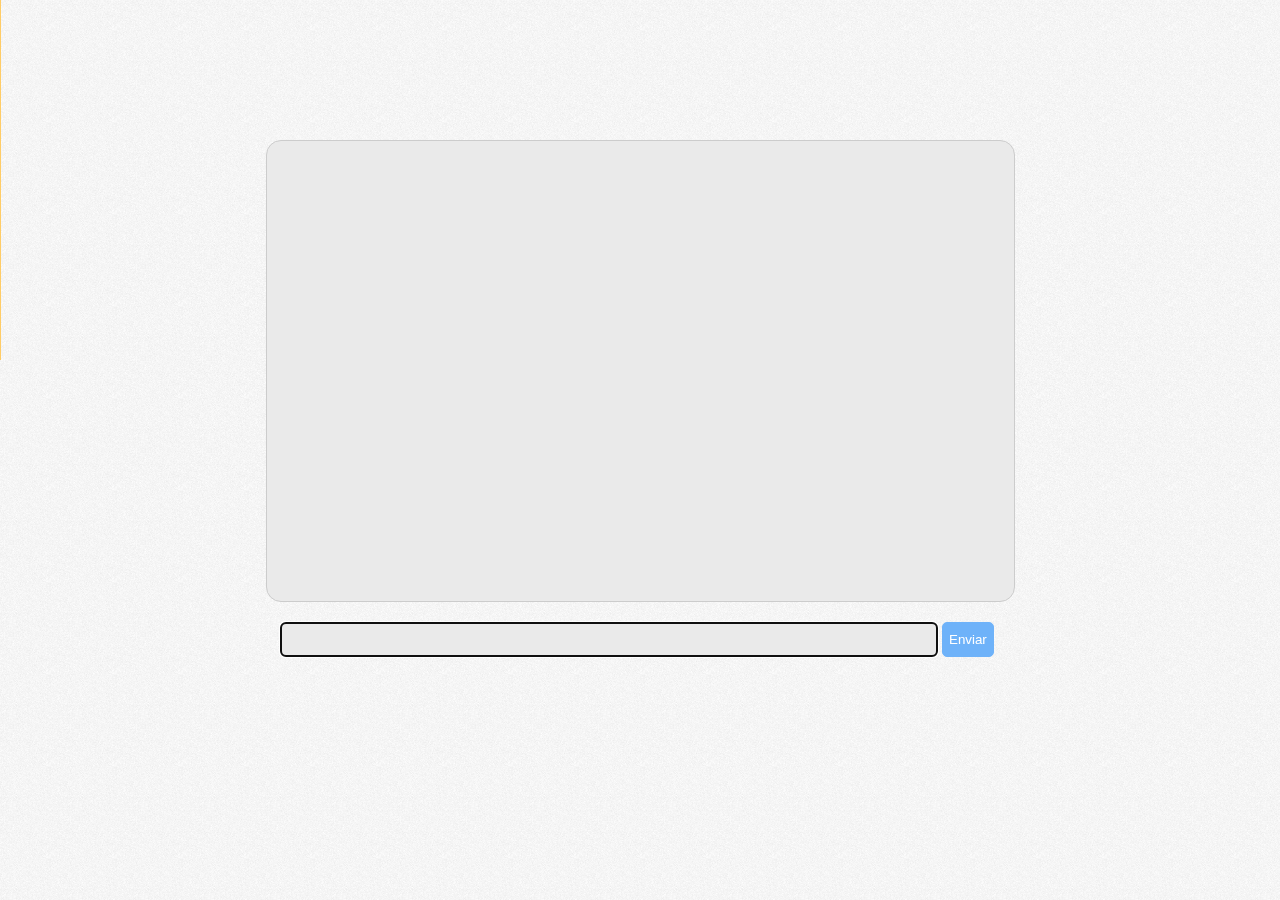
==== index.html @ fc799103 "Changed the speach to meSpeak" ====
<html>
<head>
	<meta charset="utf-8">
	<link rel="stylesheet" type="text/css" href="reset.css" media="all" />
	<link rel="stylesheet" type="text/css" href="style.css" media="all" />
</head>
<body>
	<div id="distance"></div>
	<div id="container" class="rounded-15">
	</div>
	<div id="sender-container">
		<input id="txt-sender" type="text" value="" class="rounded-5"/>
		<input id="btn-sender" type="button" value="Enviar" class="rounded-5"/>
	</div>
	<script type="text/javascript" src="jquery-1.8.2.min.js"></script>
	<script type="text/javascript" src="google-tts.js"></script>
	<!--[if lt IE 8]><!-->
<script type="text/javascript" src="mespeak/mespeak.js"></script>
<!--<![endif]-->
	<script type="text/javascript" src="functions.js" charset="UTF-8"></script>
	<script type="text/javascript">
		var siriGui = new AlisiriGui();
		var siri = new Alisiri();
		if ( !($.browser.msie || is_safari)) {
			meSpeak.loadConfig("mespeak/mespeak_config.json");
			meSpeak.loadVoice("mespeak/voices/pt.json");
		}
		else
		{
			var speech = new GoogleTTS('pt');
		}
	</script>
</body>
</html>
---- style.css ----
html, body {
	height:100%;
}
body {
    text-align:center; /* Centralizar na horizontal no IE caso o site entre em Quirks mode */
	background:white url('bgnoise.png') repeat;
}
#distance {
    width:1px;
    height:40%;
    background-color:#fc6;
    margin-bottom:-13.75em; /* Metade da altura do nosso box que ficar� centralizado */
    float:left;
}
#container {
    margin:0 auto;
    position:relative; /* Coloca o container frente ao elemento com o id distance */
    text-align:left;
    height:27.5em;
    width:720px;
    clear:left;
    background-color:#eaeaea;
    border:1px solid #cccccc;
	padding: 10px;
	padding-right: 17px !important;
	overflow: auto;
	overflow-x: hidden;
}
#sender-container {
	margin:0 auto;
    position:relative; /* Coloca o container frente ao elemento com o id distance */
    text-align:left;
    height:20px;
    width:45em;
    clear:left;
	margin-top: 20px;
}
#txt-sender {
	width: 658px;
	background-color:#eaeaea;
    border:1px solid #cccccc;
	height: 35px;
	font-size: 18px;
	padding-left: 5px;
}
#btn-sender {
	height: 35px;
	border: solid 1px #6eb2f9;
	background-color: #6eb2f9;
	color: #ffffff;
	vertical-align: top;
	cursor: pointer;
}
#btn-sender:active {
	background-color: #4F80B3;
}

.rounded-15 {
	-moz-border-radius: 15px;
	border-radius: 15px;
}
.rounded-5 {
	-moz-border-radius: 5px;
	border-radius: 5px;
}
.user-text {
	position:relative;
	padding:15px;
	margin:1em 0 10px;
	color:black;
	background:#CAD4E7;
	-webkit-border-radius:10px;
	-moz-border-radius:10px;
	border-radius:10px;
	margin-left:50px;
}

.user-text:after {
	content:"";
	position:absolute;
	top:16px;
	bottom:auto;
	left:-50px;
	border-width:10px 50px 10px 0;
	border-style:solid;
	border-color:transparent #CAD4E7;
    display:block; 
    width:0;
}

.alisiri-text {
	text-align: right;
	position:relative;
	padding:15px;
	margin:1em 0 10px;
	color:black;
	background:#CCE3F3;
	-webkit-border-radius:10px;
	-moz-border-radius:10px;
	border-radius:10px;
	margin-right: 50px;
} 
.alisiri-text:after {
	content: "";
	position: absolute;
	top: 16px; /* controls vertical position */
	bottom: auto;
	right: -50px; /* value = - border-left-width - border-right-width */
	left: auto;
	border-width: 10px 0 10px 50px;
	border-style: solid;
	border-color: transparent #CCE3F3;
    /* reduce the damage in FF3.0 */
    display: block; 
    width: 0;
}
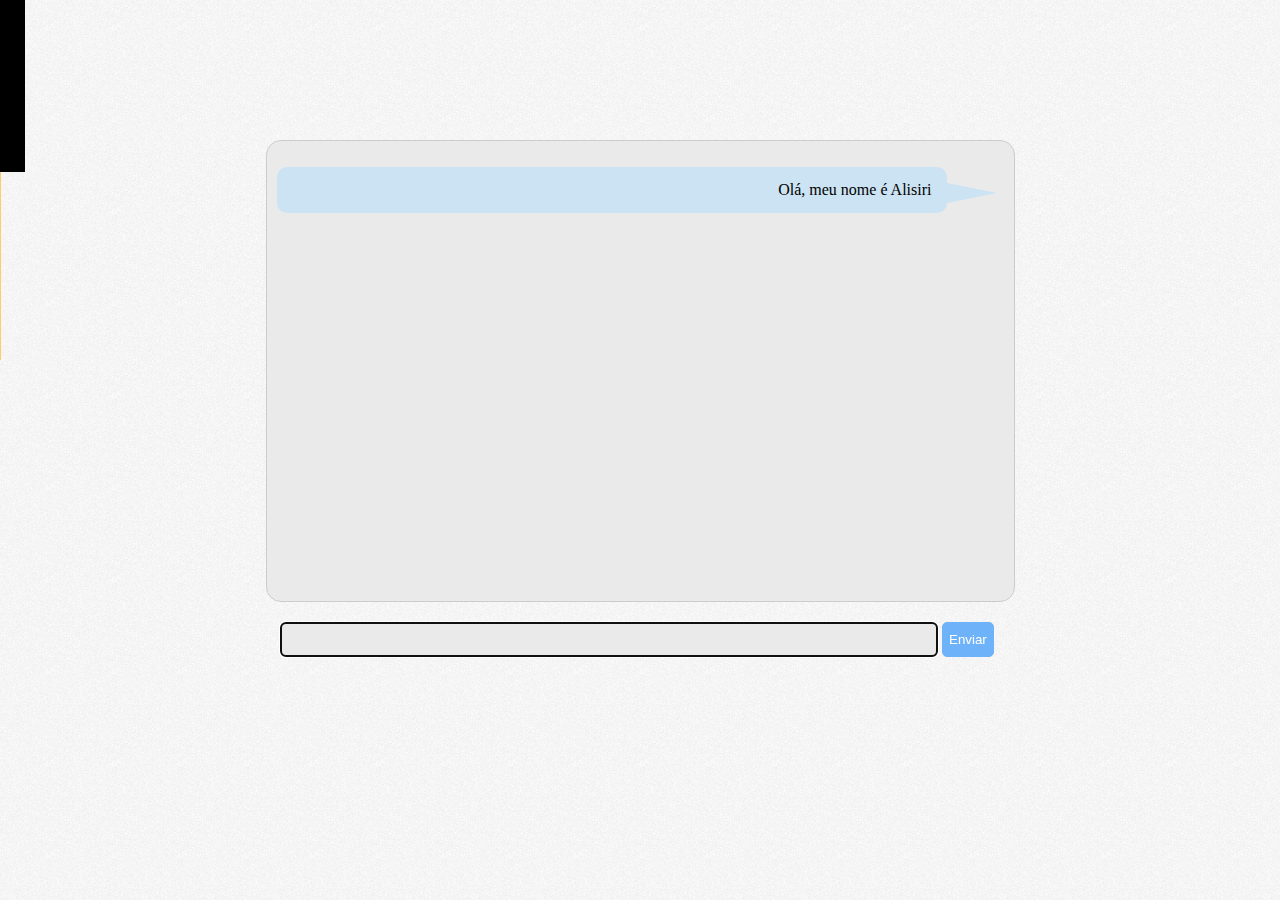
==== commit c88069a3: "Altered the regular expressions to consider @" ====
--- a/index.html
+++ b/index.html
@@ -1,11 +1,13 @@
 <html>
 <head>
 	<meta charset="utf-8">
+	<META HTTP-EQUIV="CACHE-CONTROL" CONTENT="max-age=3600, PUBLIC">
 	<link rel="stylesheet" type="text/css" href="reset.css" media="all" />
 	<link rel="stylesheet" type="text/css" href="style.css" media="all" />
 </head>
 <body>
 	<div id="distance"></div>
+	<div id="sidebar" class="sidebar"></div>
 	<div id="container" class="rounded-15">
 	</div>
 	<div id="sender-container">
@@ -15,15 +17,15 @@
 	<script type="text/javascript" src="jquery-1.8.2.min.js"></script>
 	<script type="text/javascript" src="google-tts.js"></script>
 	<!--[if lt IE 8]><!-->
-<script type="text/javascript" src="mespeak/mespeak.js"></script>
+<!--<script type="text/javascript" src="../mespeak/mespeak.js"></script>-->
 <!--<![endif]-->
 	<script type="text/javascript" src="functions.js" charset="UTF-8"></script>
 	<script type="text/javascript">
 		var siriGui = new AlisiriGui();
 		var siri = new Alisiri();
 		if ( !($.browser.msie || is_safari)) {
-			meSpeak.loadConfig("mespeak/mespeak_config.json");
-			meSpeak.loadVoice("mespeak/voices/pt.json");
+			//meSpeak.loadConfig("../mespeak/mespeak_config.json");
+			//meSpeak.loadVoice("../mespeak/voices/pt.json");
 		}
 		else
 		{
--- a/style.css
+++ b/style.css
@@ -53,6 +53,13 @@
 }
 #btn-sender:active {
 	background-color: #4F80B3;
+}
+
+.sidebar{
+	height: 172px;
+	position: absolute;
+	width: 25px;
+	background-color: black;
 }
 
 .rounded-15 {
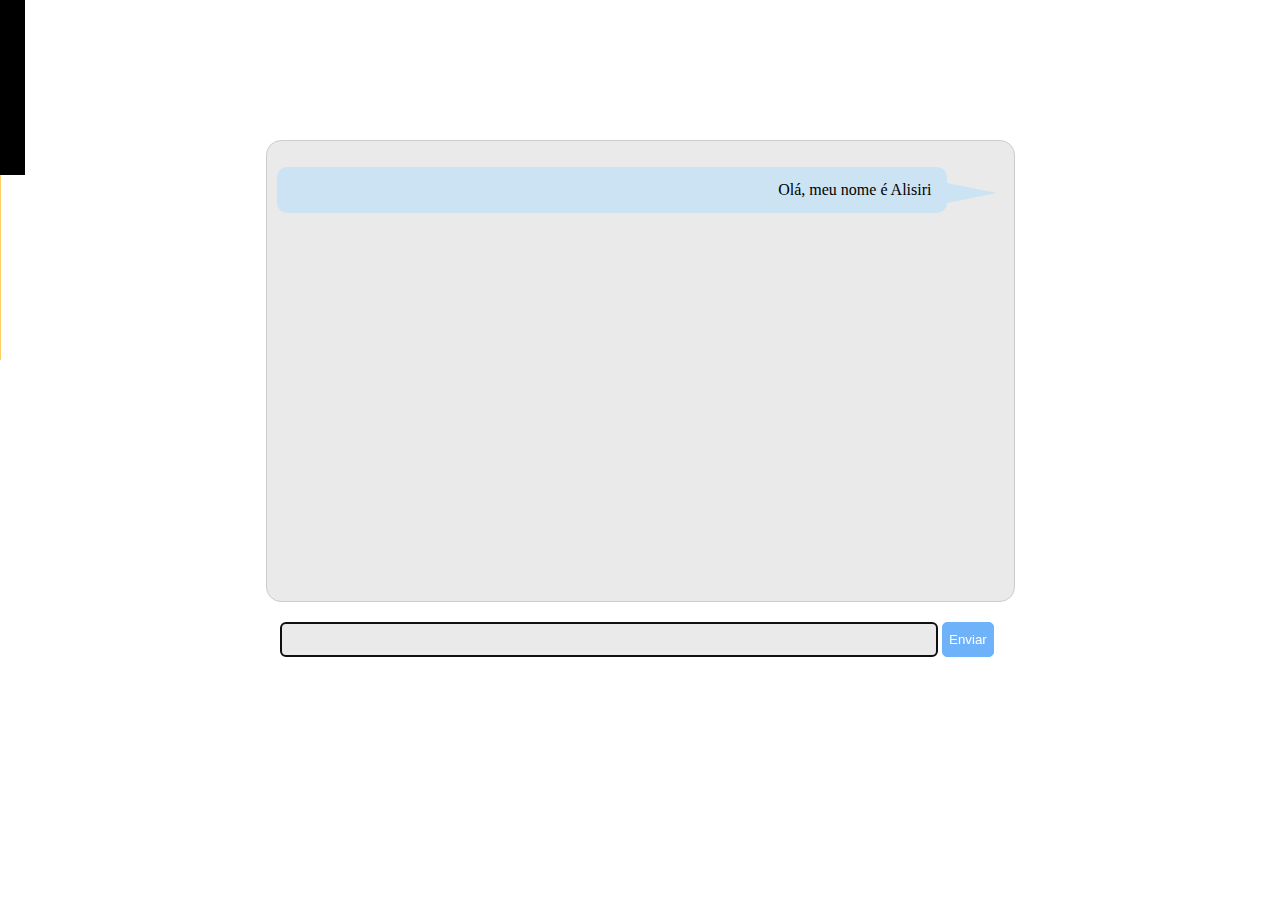
==== commit a5874751: "Adicionado a possibilidade de habilitar/desabilitar o som" ====
--- a/index.html
+++ b/index.html
@@ -4,10 +4,16 @@
 	<META HTTP-EQUIV="CACHE-CONTROL" CONTENT="max-age=3600, PUBLIC">
 	<link rel="stylesheet" type="text/css" href="reset.css" media="all" />
 	<link rel="stylesheet" type="text/css" href="style.css" media="all" />
+	<link rel="stylesheet" href="iphone.css" type="text/css" media="screen" charset="utf-8" />
 </head>
 <body>
 	<div id="distance"></div>
-	<div id="sidebar" class="sidebar"></div>
+	<div id="sidebar" class="sidebar">
+		<img class="sidebar-toggle" src="images/controles.png" alt="controles da alisiri"/>
+		<div class="sidebar-content">
+			<input type="checkbox" class="on_off_sound" />
+		</div>
+	</div>
 	<div id="container" class="rounded-15">
 	</div>
 	<div id="sender-container">
@@ -15,22 +21,11 @@
 		<input id="btn-sender" type="button" value="Enviar" class="rounded-5"/>
 	</div>
 	<script type="text/javascript" src="jquery-1.8.2.min.js"></script>
-	<script type="text/javascript" src="google-tts.js"></script>
-	<!--[if lt IE 8]><!-->
-<!--<script type="text/javascript" src="../mespeak/mespeak.js"></script>-->
-<!--<![endif]-->
+	<script src="iphone-style-checkboxes.js" type="text/javascript" charset="utf-8"></script>
 	<script type="text/javascript" src="functions.js" charset="UTF-8"></script>
 	<script type="text/javascript">
 		var siriGui = new AlisiriGui();
 		var siri = new Alisiri();
-		if ( !($.browser.msie || is_safari)) {
-			//meSpeak.loadConfig("../mespeak/mespeak_config.json");
-			//meSpeak.loadVoice("../mespeak/voices/pt.json");
-		}
-		else
-		{
-			var speech = new GoogleTTS('pt');
-		}
 	</script>
 </body>
 </html>
--- a/style.css
+++ b/style.css
@@ -3,7 +3,7 @@
 }
 body {
     text-align:center; /* Centralizar na horizontal no IE caso o site entre em Quirks mode */
-	background:white url('bgnoise.png') repeat;
+	background:white url('images/bgnoise.png') repeat;
 }
 #distance {
     width:1px;
@@ -56,10 +56,22 @@
 }
 
 .sidebar{
-	height: 172px;
+	height: 175px;
 	position: absolute;
 	width: 25px;
 	background-color: black;
+}
+
+.sidebar-toggle{
+	float: right;
+}
+
+.sidebar-content{
+	display: none;
+}
+
+.sidebar-content-expand{
+	display: inline !important;
 }
 
 .rounded-15 {
@@ -120,4 +132,9 @@
     /* reduce the damage in FF3.0 */
     display: block; 
     width: 0;
+}
+
+.iPhoneCheckContainer
+{
+	margin-top: 18px !important;
 }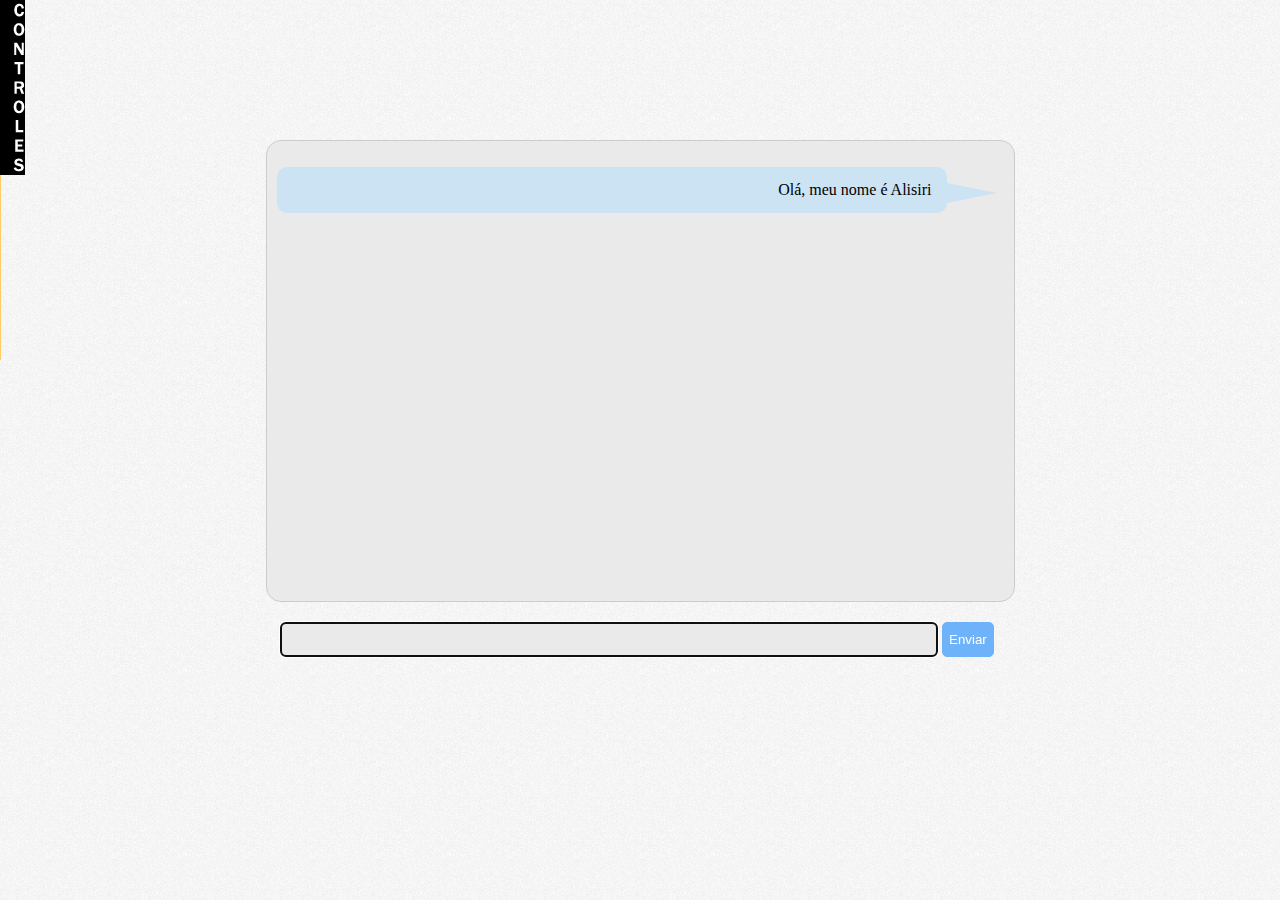
==== commit 6971a0b5: "Added a reset button to clear the screen and start all over again" ====
--- a/index.html
+++ b/index.html
@@ -12,13 +12,14 @@
 		<img class="sidebar-toggle" src="images/controles.png" alt="controles da alisiri"/>
 		<div class="sidebar-content">
 			<input type="checkbox" class="on_off_sound" />
+			<input id="btn-reset" type="button" value="Reiniciar" class="rounded-5 botao"/>
 		</div>
 	</div>
 	<div id="container" class="rounded-15">
 	</div>
 	<div id="sender-container">
 		<input id="txt-sender" type="text" value="" class="rounded-5"/>
-		<input id="btn-sender" type="button" value="Enviar" class="rounded-5"/>
+		<input id="btn-sender" type="button" value="Enviar" class="rounded-5 botao"/>
 	</div>
 	<script type="text/javascript" src="jquery-1.8.2.min.js"></script>
 	<script src="iphone-style-checkboxes.js" type="text/javascript" charset="utf-8"></script>
--- a/style.css
+++ b/style.css
@@ -45,13 +45,25 @@
 }
 #btn-sender {
 	height: 35px;
+}
+
+#btn-reset{
+	width: 177px;
+	float: left;
+	margin-top: 18px;
+	height: 35px;
+	font-size: 18px;
+}
+
+.botao{
 	border: solid 1px #6eb2f9;
 	background-color: #6eb2f9;
 	color: #ffffff;
 	vertical-align: top;
 	cursor: pointer;
 }
-#btn-sender:active {
+
+.botao :active {
 	background-color: #4F80B3;
 }
 
--- a/iphone.css
+++ b/iphone.css
@@ -0,0 +1,146 @@
+.iPhoneCheckContainer {
+  -webkit-transform:translate3d(0,0,0);
+  position: relative;
+  height: 27px;
+  cursor: pointer;
+  overflow: hidden; }
+  .iPhoneCheckContainer input {
+    position: absolute;
+    top: 5px;
+    left: 30px;
+    filter: progid:DXImageTransform.Microsoft.Alpha(Opacity=0);
+    opacity: 0; }
+  .iPhoneCheckContainer label {
+    white-space: nowrap;
+    font-size: 17px;
+    line-height: 17px;
+    font-weight: bold;
+    font-family: "Helvetica Neue", Arial, Helvetica, sans-serif;
+    cursor: pointer;
+    display: block;
+    height: 27px;
+    position: absolute;
+    width: auto;
+    top: 0;
+    padding-top: 5px;
+    overflow: hidden; }
+  .iPhoneCheckContainer, .iPhoneCheckContainer label {
+    user-select: none;
+    -moz-user-select: none;
+    -khtml-user-select: none; }
+
+.iPhoneCheckDisabled {
+  filter: progid:DXImageTransform.Microsoft.Alpha(Opacity=50);
+  opacity: 0.5; }
+
+label.iPhoneCheckLabelOn {
+  color: white;
+  background: url('images/iphone-style-checkboxes/on.png?1284697268') no-repeat;
+  text-shadow: 0px 0px 2px rgba(0, 0, 0, 0.6);
+  left: 0;
+  padding-top: 5px; }
+  label.iPhoneCheckLabelOn span {
+    padding-left: 8px; }
+label.iPhoneCheckLabelOff {
+  color: #8b8b8b;
+  background: url('images/iphone-style-checkboxes/off.png?1284697268') no-repeat right 0;
+  text-shadow: 0px 0px 2px rgba(255, 255, 255, 0.6);
+  text-align: right;
+  right: 0; }
+  label.iPhoneCheckLabelOff span {
+    padding-right: 8px; }
+
+.iPhoneCheckHandle {
+  display: block;
+  height: 27px;
+  cursor: pointer;
+  position: absolute;
+  top: 0;
+  left: 0;
+  width: 0;
+  background: url('images/iphone-style-checkboxes/slider_left.png?1284697268') no-repeat;
+  padding-left: 3px; }
+
+.iPhoneCheckHandleRight {
+  height: 100%;
+  width: 100%;
+  padding-right: 3px;
+  background: url('images/iphone-style-checkboxes/slider_right.png?1284697268') no-repeat right 0; }
+
+.iPhoneCheckHandleCenter {
+  height: 100%;
+  width: 100%;
+  background: url('images/iphone-style-checkboxes/slider_center.png?1284697268'); }
+
+.iOSCheckContainer {
+  position: relative;
+  height: 27px;
+  cursor: pointer;
+  overflow: hidden; }
+  .iOSCheckContainer input {
+    position: absolute;
+    top: 5px;
+    left: 30px;
+    filter: progid:DXImageTransform.Microsoft.Alpha(Opacity=0);
+    opacity: 0; }
+  .iOSCheckContainer label {
+    white-space: nowrap;
+    font-size: 17px;
+    line-height: 17px;
+    font-weight: bold;
+    font-family: "Helvetica Neue", Arial, Helvetica, sans-serif;
+    cursor: pointer;
+    display: block;
+    height: 27px;
+    position: absolute;
+    width: auto;
+    top: 0;
+    padding-top: 5px;
+    overflow: hidden; }
+  .iOSCheckContainer, .iOSCheckContainer label {
+    user-select: none;
+    -moz-user-select: none;
+    -khtml-user-select: none; }
+
+.iOSCheckDisabled {
+  filter: progid:DXImageTransform.Microsoft.Alpha(Opacity=50);
+  opacity: 0.5; }
+
+label.iOSCheckLabelOn {
+  color: white;
+  background: url('images/ios-style-checkboxes/on.png?1284697268') no-repeat;
+  text-shadow: 0px 0px 2px rgba(0, 0, 0, 0.6);
+  left: 0;
+  padding-top: 5px; }
+  label.iOSCheckLabelOn span {
+    padding-left: 8px; }
+label.iOSCheckLabelOff {
+  color: #8b8b8b;
+  background: url('images/ios-style-checkboxes/off.png?1284697268') no-repeat right 0;
+  text-shadow: 0px 0px 2px rgba(255, 255, 255, 0.6);
+  text-align: right;
+  right: 0; }
+  label.iOSCheckLabelOff span {
+    padding-right: 8px; }
+
+.iOSCheckHandle {
+  display: block;
+  height: 27px;
+  cursor: pointer;
+  position: absolute;
+  top: 0;
+  left: 0;
+  width: 0;
+  background: url('images/ios-style-checkboxes/slider_left.png?1284697268') no-repeat;
+  padding-left: 3px; }
+
+.iOSCheckHandleRight {
+  height: 100%;
+  width: 100%;
+  padding-right: 3px;
+  background: url('images/ios-style-checkboxes/slider_right.png?1284697268') no-repeat right 0; }
+
+.iOSCheckHandleCenter {
+  height: 100%;
+  width: 100%;
+  background: url('images/ios-style-checkboxes/slider_center.png?1284697268'); }
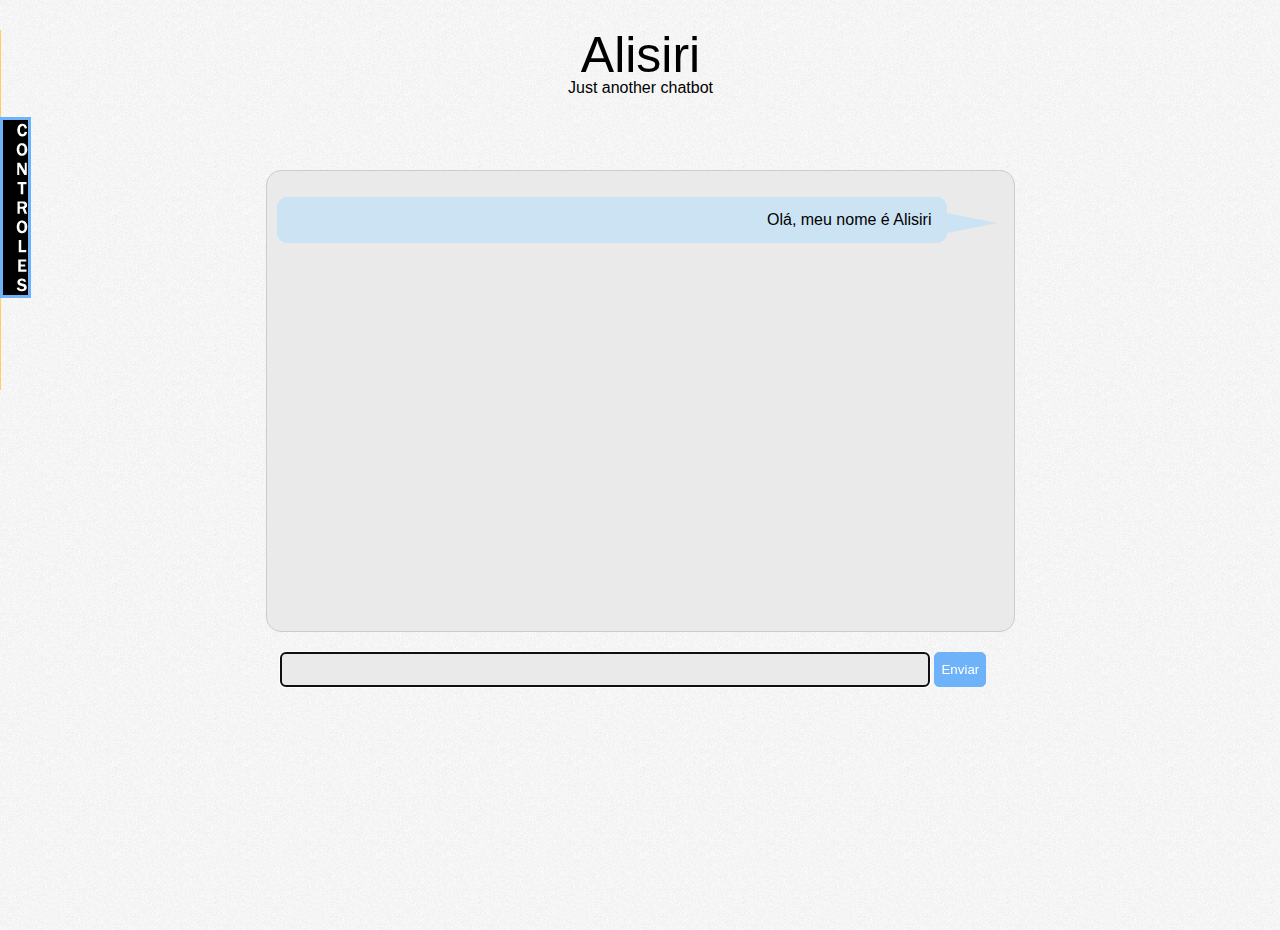
==== commit e33d1cad: "Now alisiri has nice controls :D" ====
--- a/index.html
+++ b/index.html
@@ -12,13 +12,18 @@
 		<img class="sidebar-toggle" src="images/controles.png" alt="controles da alisiri"/>
 		<div class="sidebar-content">
 			<input type="checkbox" class="on_off_sound" />
-			<input id="btn-reset" type="button" value="Reiniciar" class="rounded-5 botao"/>
+			<input id="btn-reset" type="button" value="Reiniciar" class="rounded-5 botao margin-left-sidebar"/>
 		</div>
 	</div>
-	<div id="container" class="rounded-15">
+	<div><div>
+	<div id="intro-texto" class="center">
+		<h1 style="font-size:50px">Alisiri</h1>
+		<h3>Just another chatbot</h3>
 	</div>
-	<div id="sender-container">
-		<input id="txt-sender" type="text" value="" class="rounded-5"/>
+	<div id="container" class="rounded-15 center">
+	</div>
+	<div id="sender-container" class="center">
+		<input id="txt-sender" type="text" value="" class="rounded-5 caixaTexto"/>
 		<input id="btn-sender" type="button" value="Enviar" class="rounded-5 botao"/>
 	</div>
 	<script type="text/javascript" src="jquery-1.8.2.min.js"></script>
--- a/style.css
+++ b/style.css
@@ -4,6 +4,7 @@
 body {
     text-align:center; /* Centralizar na horizontal no IE caso o site entre em Quirks mode */
 	background:white url('images/bgnoise.png') repeat;
+	font-family: Arial;
 }
 #distance {
     width:1px;
@@ -12,9 +13,11 @@
     margin-bottom:-13.75em; /* Metade da altura do nosso box que ficar� centralizado */
     float:left;
 }
+#intro-texto{
+	margin-top: 30px;
+	margin-bottom: 20px;
+}
 #container {
-    margin:0 auto;
-    position:relative; /* Coloca o container frente ao elemento com o id distance */
     text-align:left;
     height:27.5em;
     width:720px;
@@ -27,8 +30,6 @@
 	overflow-x: hidden;
 }
 #sender-container {
-	margin:0 auto;
-    position:relative; /* Coloca o container frente ao elemento com o id distance */
     text-align:left;
     height:20px;
     width:45em;
@@ -36,25 +37,39 @@
 	margin-top: 20px;
 }
 #txt-sender {
-	width: 658px;
+	width: 650px;
+}
+#btn-sender {
+	height: 35px;
+}
+#btn-reset{
+	width: 177px;
+	float: left;
+	margin-top: 18px;
+	height: 35px;
+	font-size: 18px;
+
+}
+#txt-url{
+	width: 177px;
+	height: 35px;
+	float: left;
+	margin-top: 4px;
+}
+.center{
+	margin:0 auto;
+    position:relative; /* Coloca o container frente ao elemento com o id distance */
+}
+.margin-left-sidebar{
+	margin-left: 5px !important;
+}
+.caixaTexto{
 	background-color:#eaeaea;
     border:1px solid #cccccc;
 	height: 35px;
 	font-size: 18px;
 	padding-left: 5px;
 }
-#btn-sender {
-	height: 35px;
-}
-
-#btn-reset{
-	width: 177px;
-	float: left;
-	margin-top: 18px;
-	height: 35px;
-	font-size: 18px;
-}
-
 .botao{
 	border: solid 1px #6eb2f9;
 	background-color: #6eb2f9;
@@ -62,30 +77,28 @@
 	vertical-align: top;
 	cursor: pointer;
 }
-
 .botao :active {
 	background-color: #4F80B3;
 }
-
 .sidebar{
 	height: 175px;
 	position: absolute;
 	width: 25px;
 	background-color: black;
+	margin-top: 87px;
+	background-color:#000;
+	border: solid 3px #6eb2f9;
 }
-
 .sidebar-toggle{
 	float: right;
+	cursor: pointer;
 }
-
 .sidebar-content{
 	display: none;
 }
-
 .sidebar-content-expand{
 	display: inline !important;
 }
-
 .rounded-15 {
 	-moz-border-radius: 15px;
 	border-radius: 15px;
@@ -105,7 +118,6 @@
 	border-radius:10px;
 	margin-left:50px;
 }
-
 .user-text:after {
 	content:"";
 	position:absolute;
@@ -118,7 +130,6 @@
     display:block; 
     width:0;
 }
-
 .alisiri-text {
 	text-align: right;
 	position:relative;
@@ -145,8 +156,8 @@
     display: block; 
     width: 0;
 }
-
 .iPhoneCheckContainer
 {
-	margin-top: 18px !important;
+	margin-top: 40px !important;
+	margin-left: 5px !important;
 }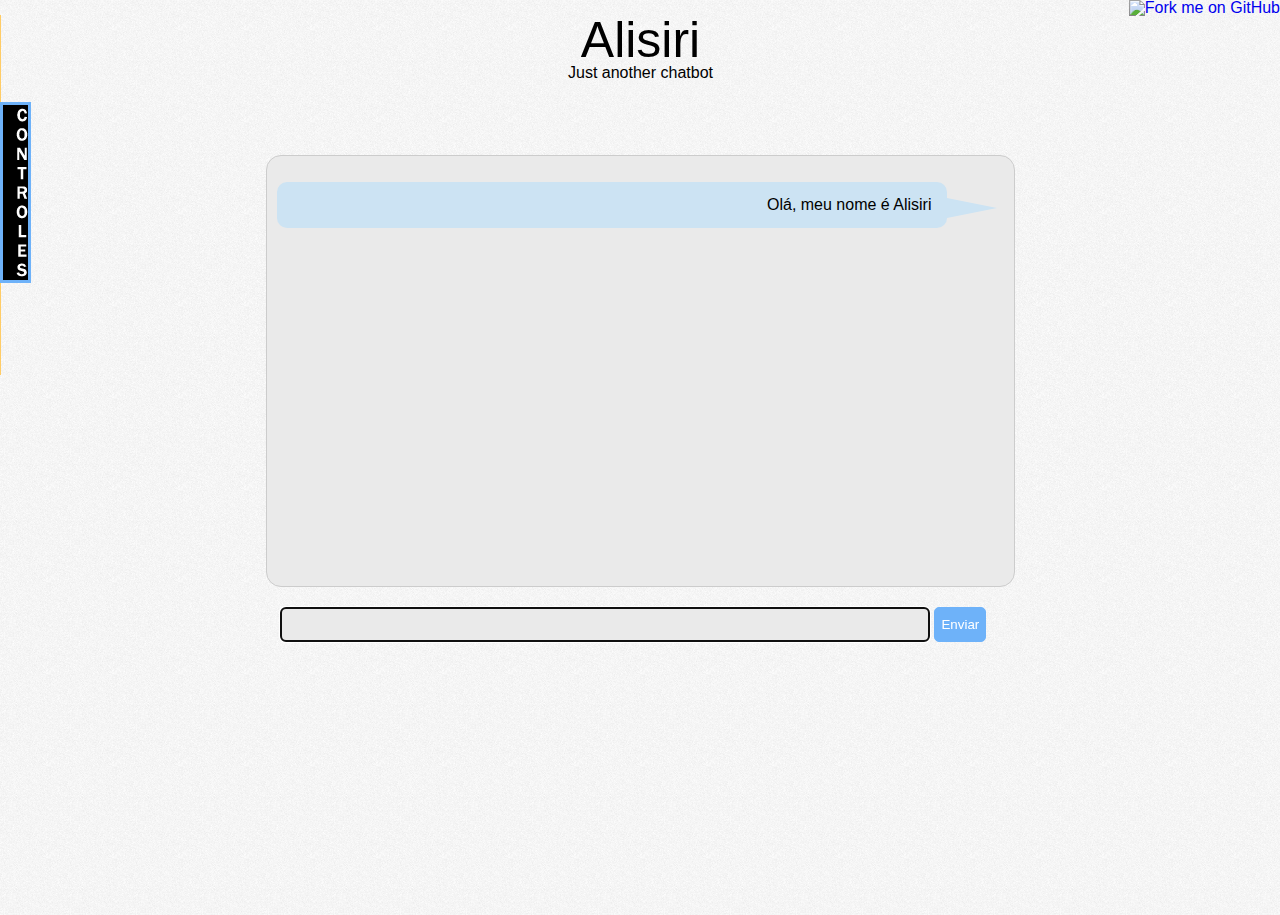
==== commit 24cdf057: "Added some nice features to the layout" ====
--- a/index.html
+++ b/index.html
@@ -7,6 +7,7 @@
 	<link rel="stylesheet" href="iphone.css" type="text/css" media="screen" charset="utf-8" />
 </head>
 <body>
+	<a href="https://github.com/guilhermevrs/alisiri" target="_blank" style="display:block; cursor:pointer"><img style="position: absolute; top: 0; right: 0; border: 0; cursor:pointer" src="images/forkme_right_gray_6d6d6d.png" alt="Fork me on GitHub"></a>
 	<div id="distance"></div>
 	<div id="sidebar" class="sidebar">
 		<img class="sidebar-toggle" src="images/controles.png" alt="controles da alisiri"/>
@@ -16,7 +17,7 @@
 		</div>
 	</div>
 	<div><div>
-	<div id="intro-texto" class="center">
+	<div id="intro-texto" style="z-index:-2" class="center">
 		<h1 style="font-size:50px">Alisiri</h1>
 		<h3>Just another chatbot</h3>
 	</div>
--- a/style.css
+++ b/style.css
@@ -14,12 +14,12 @@
     float:left;
 }
 #intro-texto{
-	margin-top: 30px;
+	margin-top: 15px;
 	margin-bottom: 20px;
 }
 #container {
     text-align:left;
-    height:27.5em;
+    height:410px;
     width:720px;
     clear:left;
     background-color:#eaeaea;
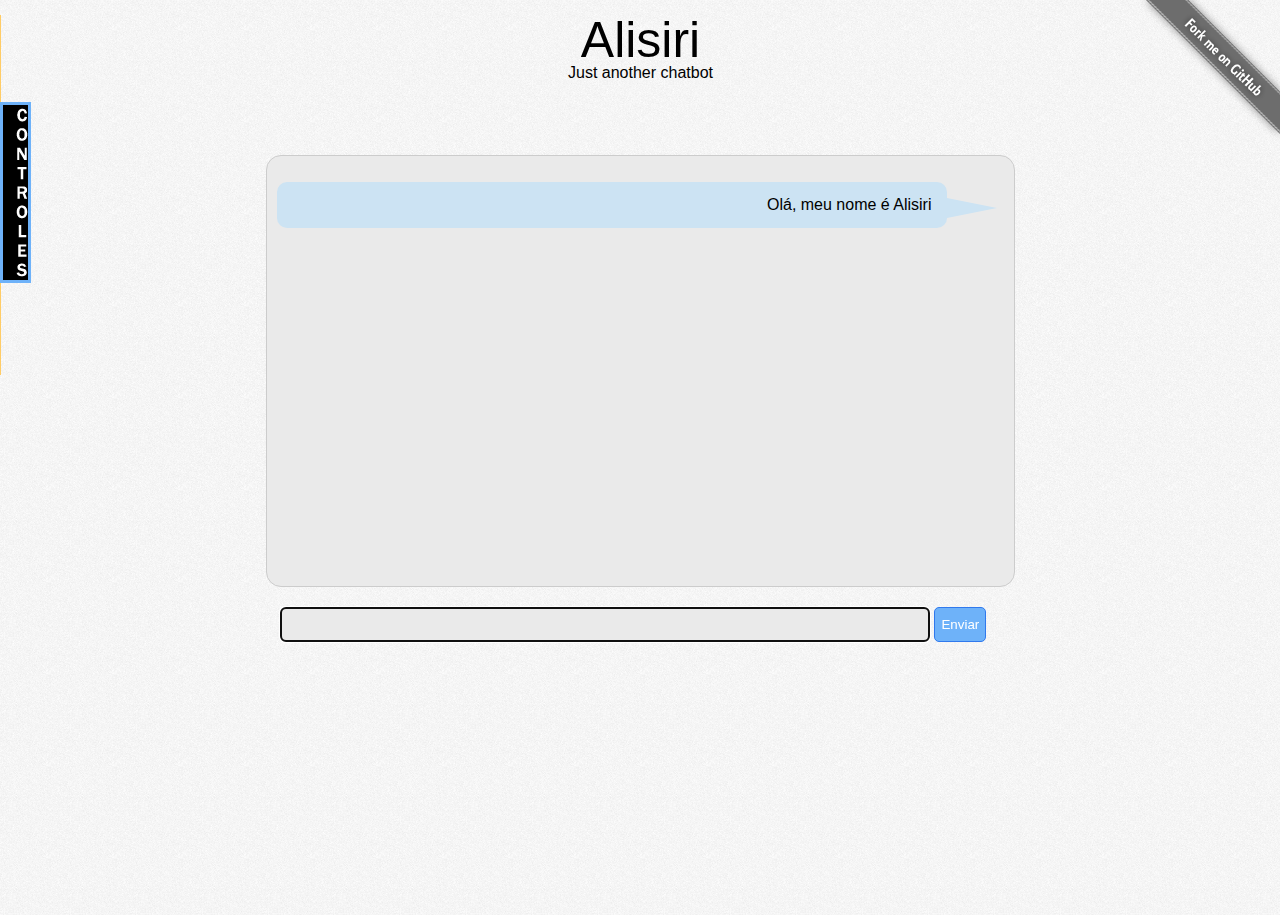
==== commit 914d6ce9: "Altered the GetPossibleKeys. Problem with typo" ====
--- a/style.css
+++ b/style.css
@@ -71,7 +71,7 @@
 	padding-left: 5px;
 }
 .botao{
-	border: solid 1px #6eb2f9;
+	border: solid 1px #3079ED;
 	background-color: #6eb2f9;
 	color: #ffffff;
 	vertical-align: top;
